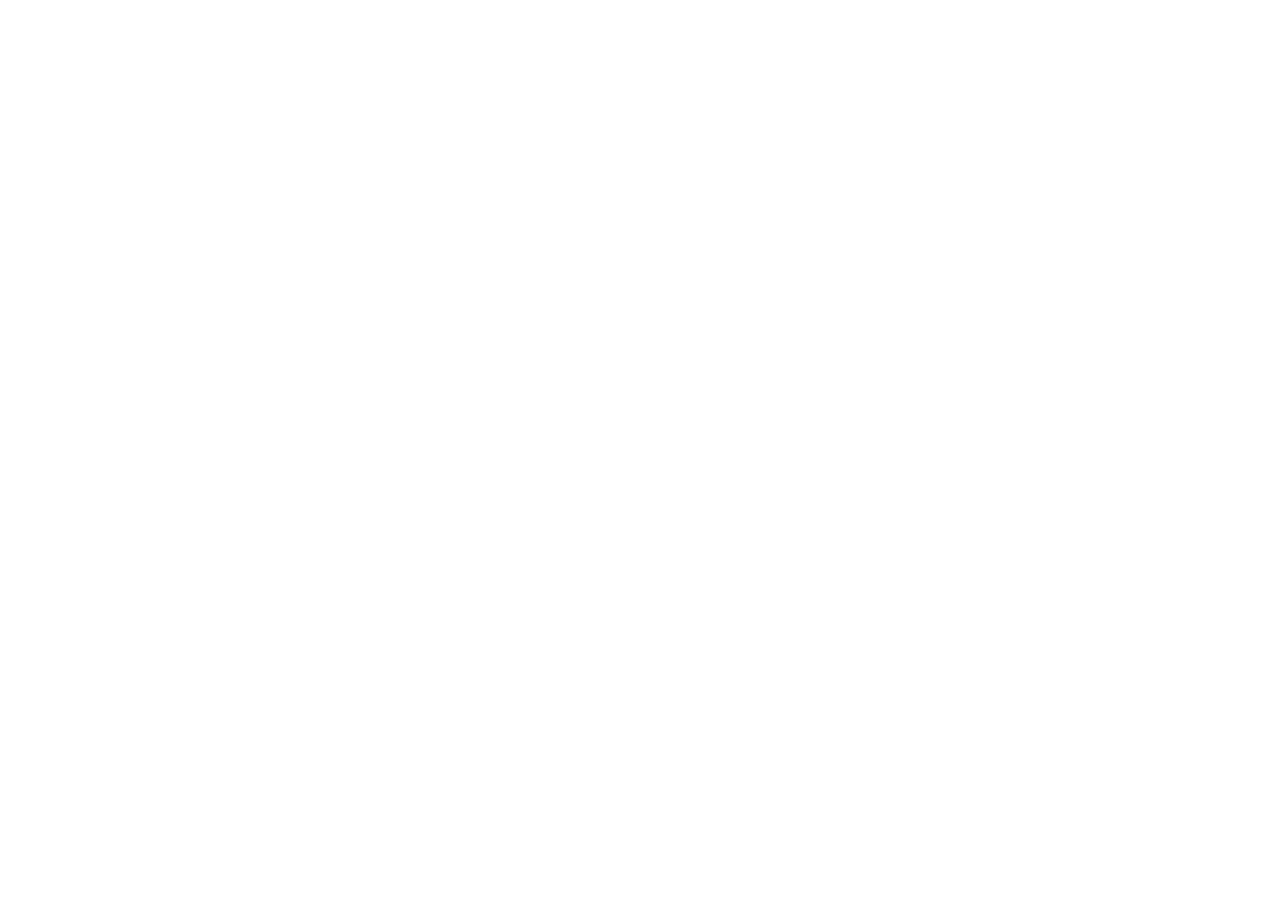
==== home.html @ f7b06097 "init project" ====
<!DOCTYPE html>
<html lang="en">
<head>
    <meta charset="UTF-8">
    <meta name="viewport" content="width=device-width, initial-scale=1.0">

    <!-- link bootstrap  -->
    <link href="https://cdn.jsdelivr.net/npm/bootstrap@5.3.3/dist/css/bootstrap.min.css" rel="stylesheet" integrity="sha384-QWTKZyjpPEjISv5WaRU9OFeRpok6YctnYmDr5pNlyT2bRjXh0JMhjY6hW+ALEwIH" crossorigin="anonymous">
    <title>Document</title>
</head>
<body>


    <!-- link bootstrap -->
    <script src="https://cdn.jsdelivr.net/npm/bootstrap@5.3.3/dist/js/bootstrap.bundle.min.js" integrity="sha384-YvpcrYf0tY3lHB60NNkmXc5s9fDVZLESaAA55NDzOxhy9GkcIdslK1eN7N6jIeHz" crossorigin="anonymous"></script>
</body>
</html>
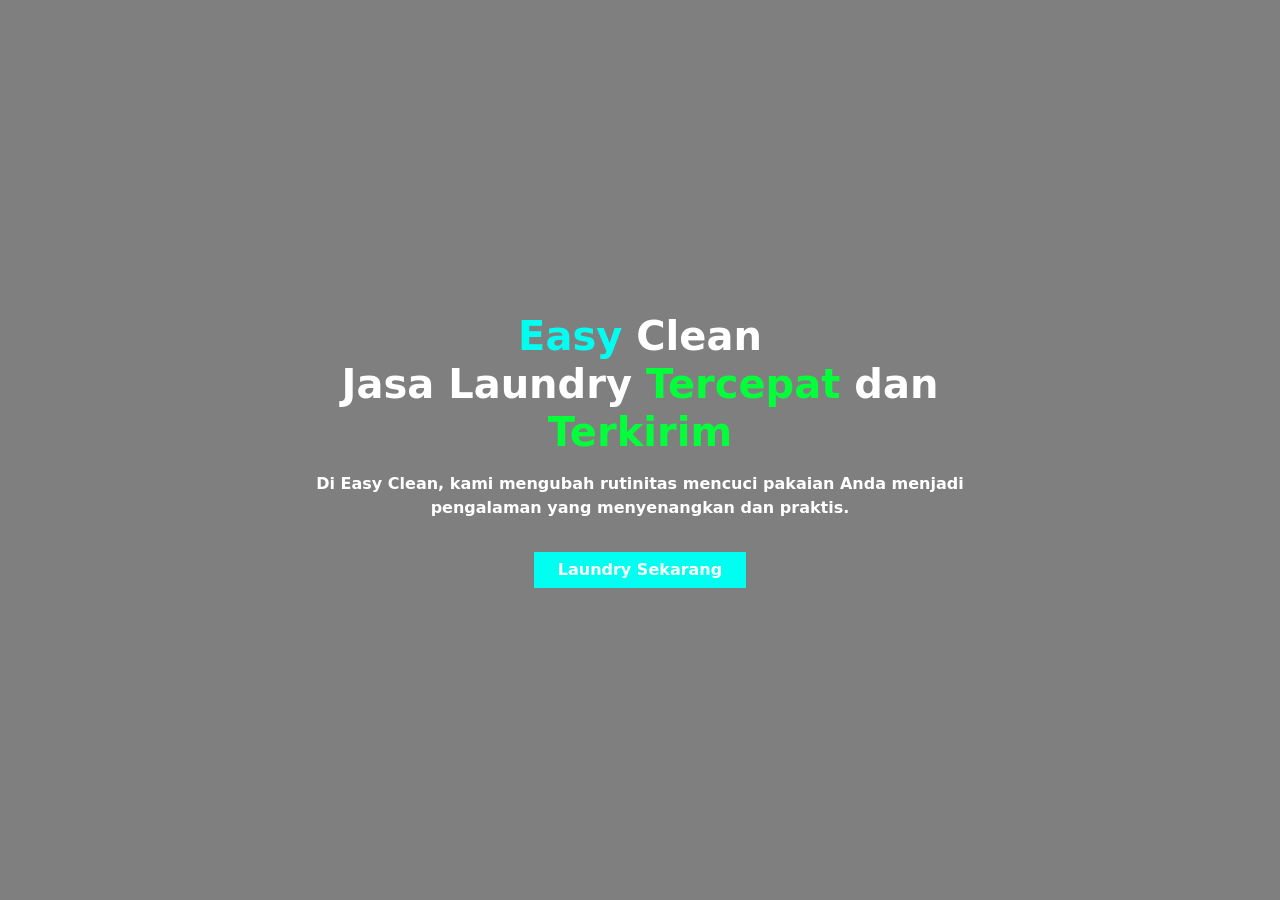
==== commit 135c6504: "menambahkan home page" ====
--- a/home.html
+++ b/home.html
@@ -1,17 +1,40 @@
 <!DOCTYPE html>
 <html lang="en">
-<head>
-    <meta charset="UTF-8">
-    <meta name="viewport" content="width=device-width, initial-scale=1.0">
+  <head>
+    <meta charset="UTF-8" />
+    <meta name="viewport" content="width=device-width, initial-scale=1.0" />
 
     <!-- link bootstrap  -->
-    <link href="https://cdn.jsdelivr.net/npm/bootstrap@5.3.3/dist/css/bootstrap.min.css" rel="stylesheet" integrity="sha384-QWTKZyjpPEjISv5WaRU9OFeRpok6YctnYmDr5pNlyT2bRjXh0JMhjY6hW+ALEwIH" crossorigin="anonymous">
+    <link
+      href="https://cdn.jsdelivr.net/npm/bootstrap@5.3.3/dist/css/bootstrap.min.css"
+      rel="stylesheet"
+      integrity="sha384-QWTKZyjpPEjISv5WaRU9OFeRpok6YctnYmDr5pNlyT2bRjXh0JMhjY6hW+ALEwIH"
+      crossorigin="anonymous" />
+    <!-- link ke file css -->
+    <link rel="stylesheet" href="css/home.css" />
     <title>Document</title>
-</head>
-<body>
-
+  </head>
+  <body>
+    <section class="hero">
+      <div class="overlay"></div>
+      <div class="row justify-content-center">
+        <div class="text px-4 px-md-0 col-md-8 text-center">
+          <div class="title display-6 fw-semibold ">
+            <span style="color: #00fff0">Easy</span> Clean <br />
+            Jasa Laundry <span class="green">Tercepat</span> dan <span class="green">Terkirim</span>
+          </div>
+          <div class="subtitle fw-semibold my-3">
+            Di Easy Clean, kami mengubah rutinitas mencuci pakaian Anda menjadi pengalaman yang menyenangkan dan praktis.
+          </div>
+          <button type="button" class="btn btn-info mt-3 px-4 rounded-0 text-white fw-semibold border-0">Laundry Sekarang</button>
+        </div>
+      </div>
+    </section>
 
     <!-- link bootstrap -->
-    <script src="https://cdn.jsdelivr.net/npm/bootstrap@5.3.3/dist/js/bootstrap.bundle.min.js" integrity="sha384-YvpcrYf0tY3lHB60NNkmXc5s9fDVZLESaAA55NDzOxhy9GkcIdslK1eN7N6jIeHz" crossorigin="anonymous"></script>
-</body>
-</html>+    <script
+      src="https://cdn.jsdelivr.net/npm/bootstrap@5.3.3/dist/js/bootstrap.bundle.min.js"
+      integrity="sha384-YvpcrYf0tY3lHB60NNkmXc5s9fDVZLESaAA55NDzOxhy9GkcIdslK1eN7N6jIeHz"
+      crossorigin="anonymous"></script>
+  </body>
+</html>
--- a/css/home.css
+++ b/css/home.css
@@ -0,0 +1,34 @@
+.hero {
+  background: url(https://media.istockphoto.com/id/1346705134/photo/laundry-shop-interior-with-counter-and-washing-machines-3d-rendering.jpg?b=1&s=170667a&w=0&k=20&c=WoOjvX7xSAKPlPxFRCB4Ank6Yp6UWwVuawjbYyyLK70=);
+  background-size: cover;
+  color: white;
+  display: flex;
+  height: 100vh;
+  overflow-x: hidden;
+  width: 100%;
+  flex-direction: column;
+  align-items: center;
+  justify-content: center;
+  z-index: 1;
+}
+
+.text {
+  z-index: 2;
+}
+
+.green {
+  color: #02ff3a;
+}
+
+.btn {
+  background: #00fff0 !important;
+}
+
+.overlay {
+  background-color: rgb(0, 0, 0);
+  position: absolute;
+  width: 100%;
+  height: 100%;
+  z-index: 2;
+  opacity: 0.5;
+}
